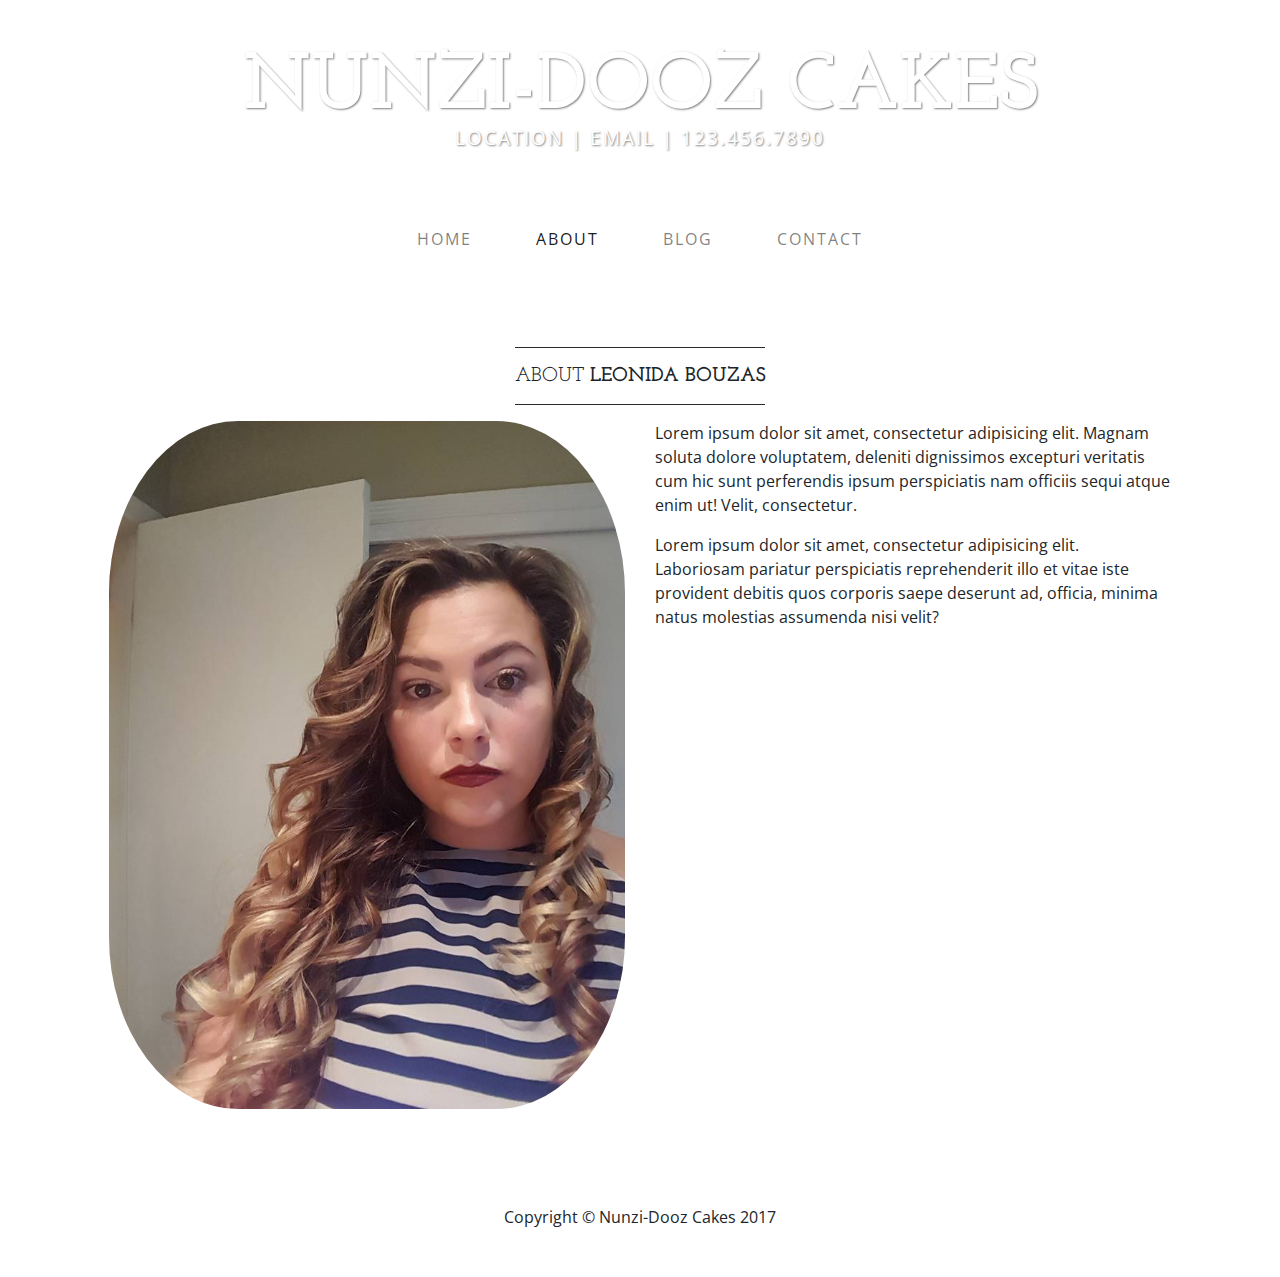
==== about.html @ b913b8e4 "first file commit" ====
<!DOCTYPE html>
<html lang="en">

  <head>

    <meta charset="utf-8">
    <meta name="viewport" content="width=device-width, initial-scale=1, shrink-to-fit=no">
    <meta name="description" content='Nunzi-Dooz Homemade Custom Cake Design - a professional freelance cake designer
    based out of Marlboro, New Jersey specialises in making Birthday Cakes, Celebration Cakes, Dessert Cakes, Wedding Cakes,
    Anniversary Cakes,and other sweet and savoury baked treats'>
    <meta name="description" content="">
    <meta name="author" content="">

    <title>NUNZI-DOOZ CAKES</title>
    <!-- favicon -->
    <link rel="icon" href="/img/favicon.jpg" type="image/jpg" size="32x32">

    <!-- Bootstrap core CSS -->
    <link href="vendor/bootstrap/css/bootstrap.min.css" rel="stylesheet">

    <!-- Custom fonts for this template -->
    <link href="https://fonts.googleapis.com/css?family=Open+Sans:300italic,400italic,600italic,700italic,800italic,400,300,600,700,800" rel="stylesheet" type="text/css">
    <link href="https://fonts.googleapis.com/css?family=Josefin+Slab:100,300,400,600,700,100italic,300italic,400italic,600italic,700italic" rel="stylesheet" type="text/css">

    <!-- Custom styles for this template -->
    <link href="css/business-casual.css" rel="stylesheet">

  </head>

  <body>

    <div class="tagline-upper text-center text-heading text-shadow text-white mt-5 d-none d-lg-block">NUNZI-DOOZ CAKES</div>
    <div class="tagline-lower text-center text-expanded text-shadow text-uppercase text-white mb-5 d-none d-lg-block">Location | Email | 123.456.7890</div>

    <!-- Navigation -->
    <nav class="navbar navbar-expand-lg navbar-light bg-faded py-lg-4">
      <div class="container">
        <a class="navbar-brand text-uppercase text-expanded font-weight-bold d-lg-none" href="index.html"><img src="/img/n_d_navLogo.png" alt="Nunzi Logo" height="50" width="50"></a>
        <button class="navbar-toggler" type="button" data-toggle="collapse" data-target="#navbarResponsive" aria-controls="navbarResponsive" aria-expanded="false" aria-label="Toggle navigation">
          <span class="navbar-toggler-icon"></span>
        </button>
        <div class="collapse navbar-collapse" id="navbarResponsive">
          <ul class="navbar-nav mx-auto">
            <li class="nav-item px-lg-4">
              <a class="nav-link text-uppercase text-expanded" href="index.html">Home
                <span class="sr-only">(current)</span>
              </a>
            </li>
            <li class="nav-item active px-lg-4">
              <a class="nav-link text-uppercase text-expanded" href="about.html">About</a>
            </li>
            <li class="nav-item px-lg-4">
              <a class="nav-link text-uppercase text-expanded" href="blog.html">Blog</a>
            </li>
            <li class="nav-item px-lg-4">
              <a class="nav-link text-uppercase text-expanded" href="contact.html">Contact</a>
            </li>
          </ul>
        </div>
      </div>
    </nav>

    <div class="container">

      <div class="bg-faded p-4 my-4">
        <hr class="divider">
        <h2 class="text-center text-lg text-uppercase my-0">About
          <strong>Leonida Bouzas</strong>
        </h2>
        <hr class="divider">
        <div class="row">
          <div class="col-lg-6">
            <img class="img-fluid mb-4 mb-lg-0 profilePic" src="img/about_profile_picture.jpg" alt="Artist Profile Picture">
          </div>
          <div class="col-lg-6">
            <p>Lorem ipsum dolor sit amet, consectetur adipisicing elit. Magnam soluta dolore voluptatem, deleniti dignissimos excepturi veritatis cum hic sunt perferendis ipsum perspiciatis nam officiis sequi atque enim ut! Velit, consectetur.</p>
            <p>Lorem ipsum dolor sit amet, consectetur adipisicing elit. Laboriosam pariatur perspiciatis reprehenderit illo et vitae iste provident debitis quos corporis saepe deserunt ad, officia, minima natus molestias assumenda nisi velit?</p>
          </div>
        </div>
      </div>

      <!-- <div class="bg-faded p-4 my-4">
        <hr class="divider">
        <h2 class="text-center text-lg text-uppercase my-0">Our
          <strong>Team</strong>
        </h2>
        <hr class="divider">
        <div class="row">
          <div class="col-md-4 mb-4 mb-md-0">
            <div class="card h-100">
              <img class="card-img-top" src="http://placehold.it/750x450" alt="">
              <div class="card-body text-center">
                <h4 class="card-title m-0">John Smith
                  <small class="text-muted">Job Title</small>
                </h4>
              </div>
            </div>
          </div>
          <div class="col-md-4 mb-4 mb-md-0">
            <div class="card h-100">
              <img class="card-img-top" src="http://placehold.it/750x450" alt="">
              <div class="card-body text-center">
                <h4 class="card-title m-0">John Smith
                  <small class="text-muted">Job Title</small>
                </h4>
              </div>
            </div>
          </div>
          <div class="col-md-4">
            <div class="card h-100">
              <img class="card-img-top" src="http://placehold.it/750x450" alt="">
              <div class="card-body text-center">
                <h4 class="card-title m-0">John Smith
                  <small class="text-muted">Job Title</small>
                </h4>
              </div>
            </div>
          </div>
        </div>
      </div> -->

    </div>
    <!-- /.container -->

    <footer class="bg-faded text-center py-5">
      <div class="container">
        <p class="m-0">Copyright &copy; Nunzi-Dooz Cakes 2017</p>
      </div>
    </footer>

    <!-- Bootstrap core JavaScript -->
    <script src="vendor/jquery/jquery.min.js"></script>
    <script src="vendor/bootstrap/js/bootstrap.bundle.min.js"></script>

  </body>

</html>
---- css/business-casual.css ----
/*!
 * Start Bootstrap - Business Casual (https://startbootstrap.com/template-overviews/business-casual)
 * Copyright 2013-2017 Start Bootstrap
 * Licensed under MIT (https://github.com/BlackrockDigital/startbootstrap-business-casual/blob/master/LICENSE)
 */

body {
  font-family: "Open Sans", Helvetica, Arial, sans-serif;
  background: url('../img/bg.jpg') no-repeat center center fixed;
  -webkit-background-size: cover;
  -moz-background-size: cover;
  background-size: cover;
  -o-background-size: cover;
}

h1, h2, h3, h4, h5, h6, .text-heading {
  font-family: "Josefin Slab", "Helvetica Neue", Helvetica, Arial, sans-serif;
}

h1 {
  font-size: 4rem;
}

.tagline-upper {
  font-size: 5rem;
  font-weight: 700;
  line-height: 1;
}

.tagline-lower {
  font-size: 1.2rem;
  line-height: 1;
}

.text-expanded {
  letter-spacing: 2px;
}

.text-shadow {
  text-shadow: 1px 1px 2px rgba(0, 0, 0, 0.5);
}

.text-lg {
  font-size: 1.25rem;
}

.bg-faded {
  background-color: rgba(255, 255, 255, 0.9);
}

.bg-overlay {
  background-color: rgba(0, 0, 0, 0.7);
}

hr.divider {
  border-color: #292b2c;
  max-width: 250px;
}

.map-container iframe {
  pointer-events: none;
}

.map-container iframe.clicked {
  pointer-events: auto;
}

.profilePic {
  border-radius: 25%;
}
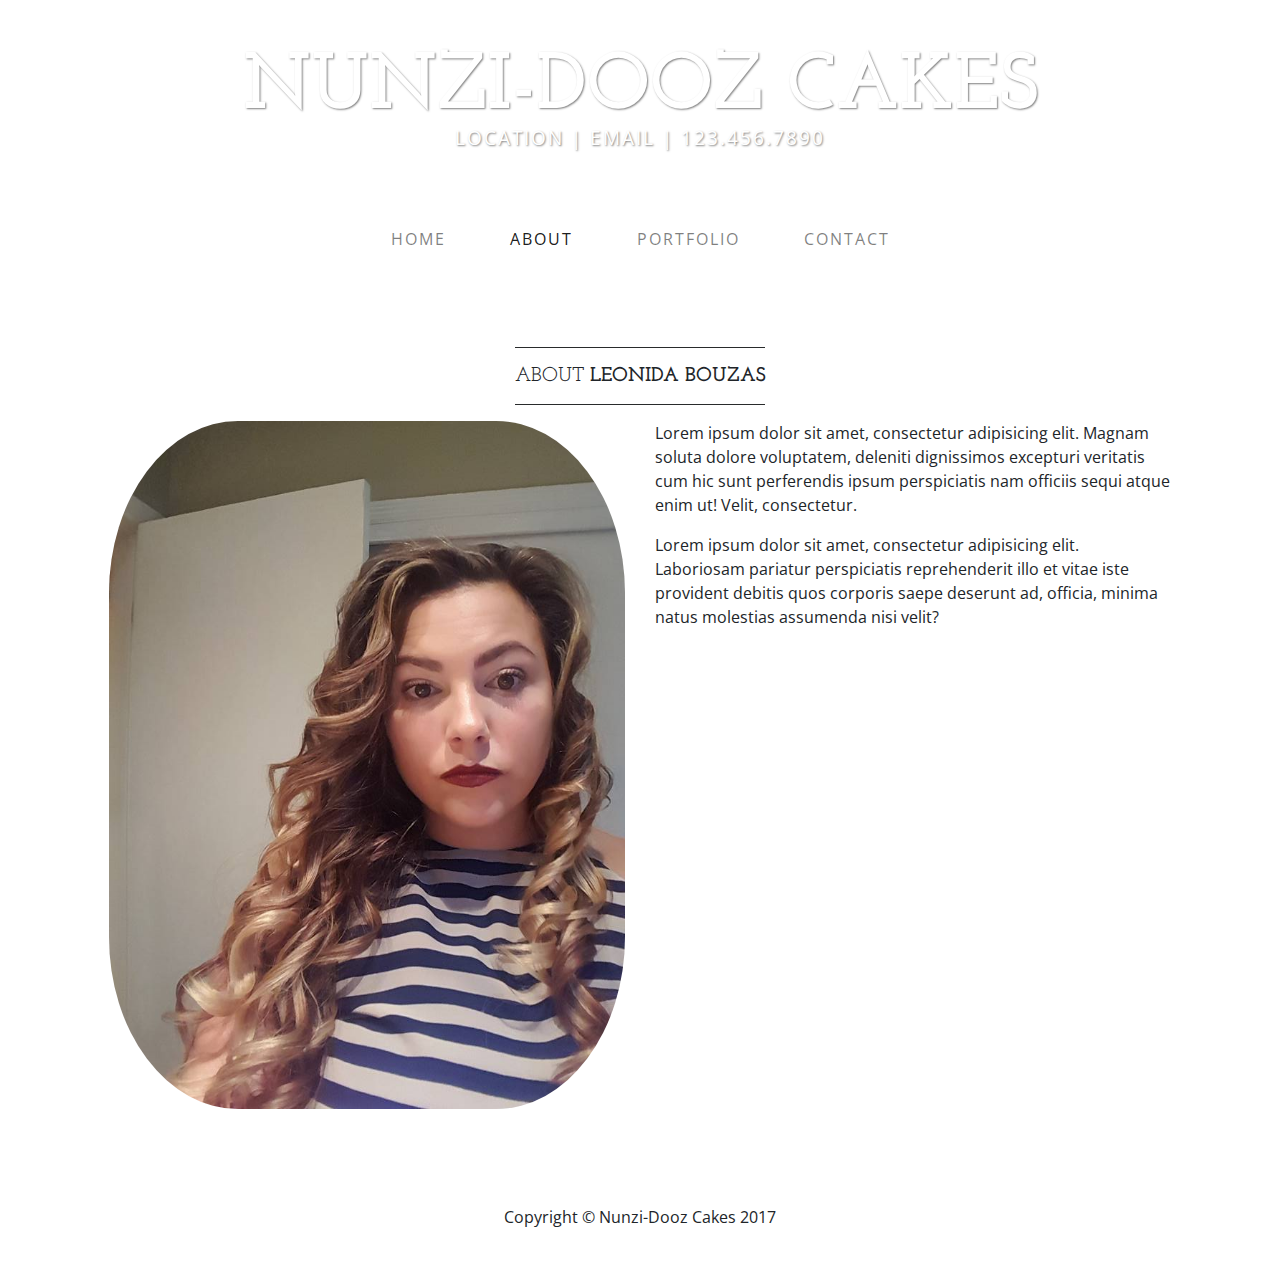
==== commit e9afe8a8: "portfolio modals work" ====
--- a/about.html
+++ b/about.html
@@ -50,7 +50,7 @@
               <a class="nav-link text-uppercase text-expanded" href="about.html">About</a>
             </li>
             <li class="nav-item px-lg-4">
-              <a class="nav-link text-uppercase text-expanded" href="blog.html">Blog</a>
+              <a class="nav-link text-uppercase text-expanded" href="blog.html">Portfolio</a>
             </li>
             <li class="nav-item px-lg-4">
               <a class="nav-link text-uppercase text-expanded" href="contact.html">Contact</a>
